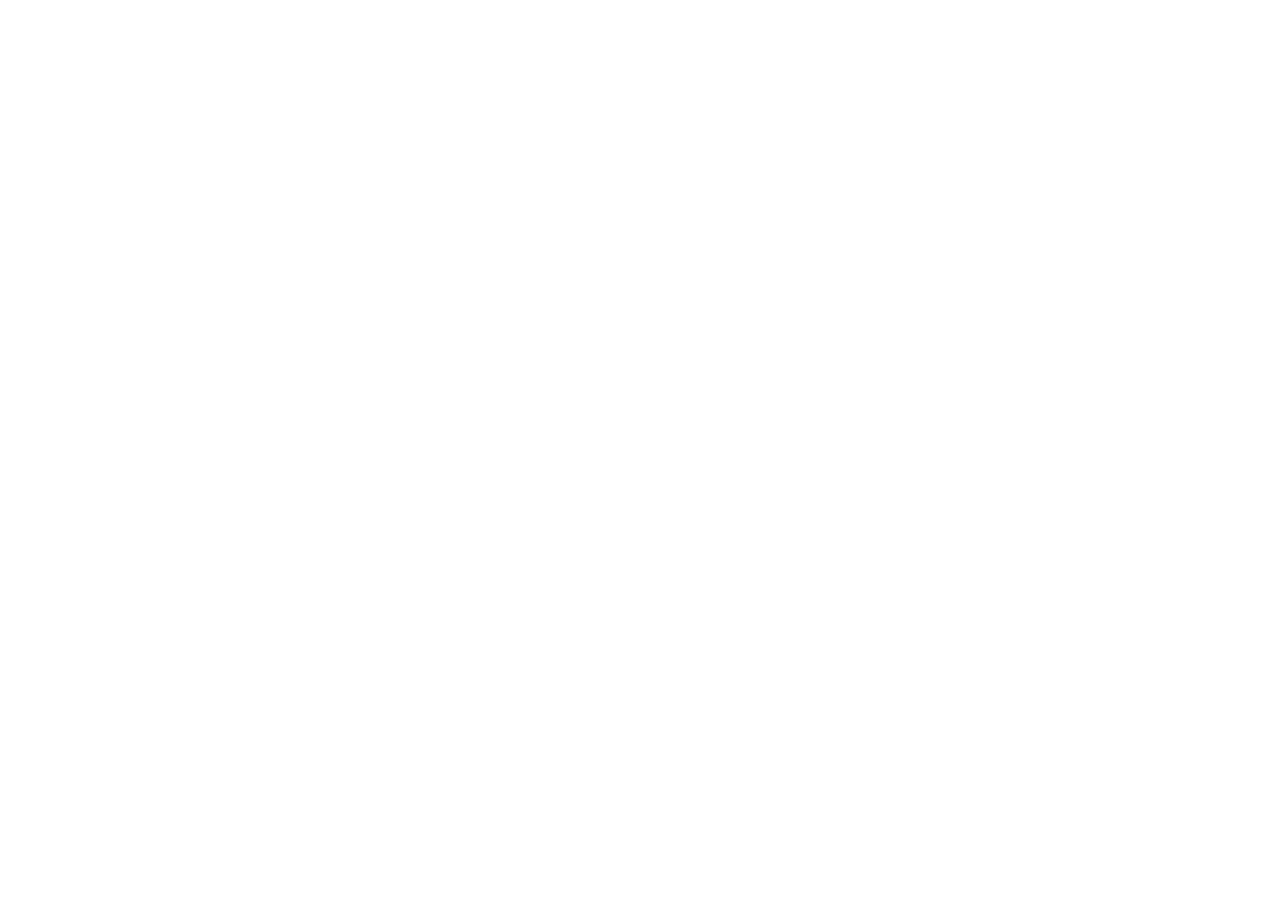
==== index.html @ 13086b63 "initial" ====
<!doctype html>
<html class="no-js" lang="">
    <head>
        <meta charset="utf-8">
        <meta http-equiv="X-UA-Compatible" content="IE=edge,chrome=1">
        <title>Puzzle</title>
        <meta name="description" content="">
        <meta name="viewport" content="width=device-width, initial-scale=1">
        <link rel="apple-touch-icon" href="apple-touch-icon.png">

        <link rel="stylesheet" href="css/normalize.min.css">
        <link rel="stylesheet" href="css/main.css">
    </head>
    <body>

        <script src="//ajax.googleapis.com/ajax/libs/jquery/1.11.2/jquery.min.js"></script>
        <script>window.jQuery || document.write('<script src="js/vendor/jquery-1.11.2.min.js"><\/script>')</script>

        <script src="js/main.js"></script>

        <script>
            (function(b,o,i,l,e,r){b.GoogleAnalyticsObject=l;b[l]||(b[l]=
            function(){(b[l].q=b[l].q||[]).push(arguments)});b[l].l=+new Date;
            e=o.createElement(i);r=o.getElementsByTagName(i)[0];
            e.src='//www.google-analytics.com/analytics.js';
            r.parentNode.insertBefore(e,r)}(window,document,'script','ga'));
            ga('create','UA-XXXXX-X','auto');ga('send','pageview');
        </script>
    </body>
</html>
---- css/main.css ----
/*! HTML5 Boilerplate v5.0 | MIT License | http://h5bp.com/ */

html {
    color: #222;
    font-size: 1em;
    line-height: 1.4;
}

::-moz-selection {
    background: #b3d4fc;
    text-shadow: none;
}

::selection {
    background: #b3d4fc;
    text-shadow: none;
}

hr {
    display: block;
    height: 1px;
    border: 0;
    border-top: 1px solid #ccc;
    margin: 1em 0;
    padding: 0;
}

audio,
canvas,
iframe,
img,
svg,
video {
    vertical-align: middle;
}

fieldset {
    border: 0;
    margin: 0;
    padding: 0;
}

textarea {
    resize: vertical;
}

.browserupgrade {
    margin: 0.2em 0;
    background: #ccc;
    color: #000;
    padding: 0.2em 0;
}


/* ==========================================================================
   Author's custom styles
   ========================================================================== */


canvas {
    max-width: 100%;
    max-height: 500px;
}












/* ==========================================================================
   Media Queries
   ========================================================================== */

@media only screen and (min-width: 35em) {

}

@media print,
       (-o-min-device-pixel-ratio: 5/4),
       (-webkit-min-device-pixel-ratio: 1.25),
       (min-resolution: 120dpi) {

}

/* ==========================================================================
   Helper classes
   ========================================================================== */

.hidden {
    display: none !important;
    visibility: hidden;
}

.visuallyhidden {
    border: 0;
    clip: rect(0 0 0 0);
    height: 1px;
    margin: -1px;
    overflow: hidden;
    padding: 0;
    position: absolute;
    width: 1px;
}

.visuallyhidden.focusable:active,
.visuallyhidden.focusable:focus {
    clip: auto;
    height: auto;
    margin: 0;
    overflow: visible;
    position: static;
    width: auto;
}

.invisible {
    visibility: hidden;
}

.clearfix:before,
.clearfix:after {
    content: " ";
    display: table;
}

.clearfix:after {
    clear: both;
}

.clearfix {
    *zoom: 1;
}

/* ==========================================================================
   Print styles
   ========================================================================== */

@media print {
    *,
    *:before,
    *:after {
        background: transparent !important;
        color: #000 !important;
        box-shadow: none !important;
        text-shadow: none !important;
    }

    a,
    a:visited {
        text-decoration: underline;
    }

    a[href]:after {
        content: " (" attr(href) ")";
    }

    abbr[title]:after {
        content: " (" attr(title) ")";
    }

    a[href^="#"]:after,
    a[href^="javascript:"]:after {
        content: "";
    }

    pre,
    blockquote {
        border: 1px solid #999;
        page-break-inside: avoid;
    }

    thead {
        display: table-header-group;
    }

    tr,
    img {
        page-break-inside: avoid;
    }

    img {
        max-width: 100% !important;
    }

    p,
    h2,
    h3 {
        orphans: 3;
        widows: 3;
    }

    h2,
    h3 {
        page-break-after: avoid;
    }
}
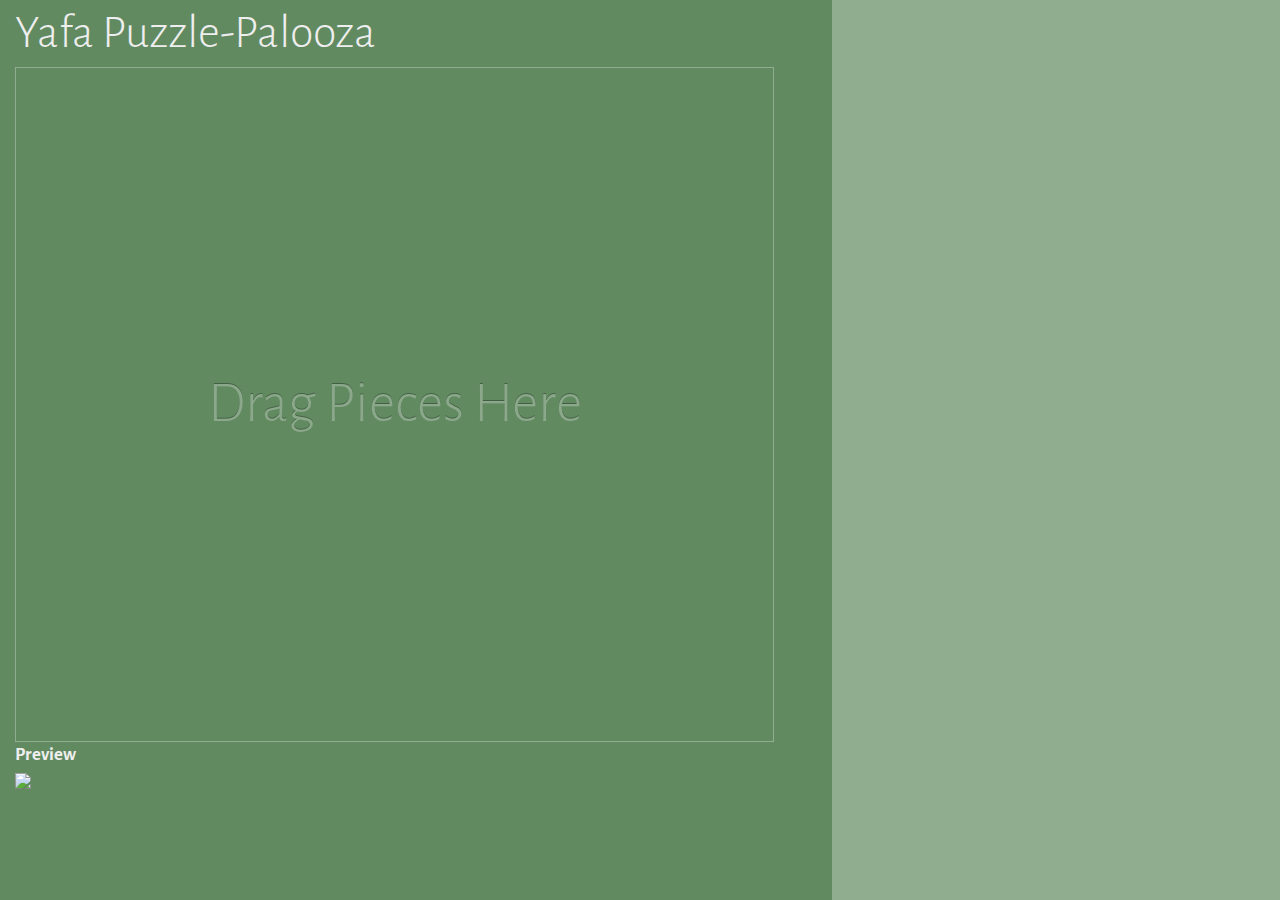
==== commit c04b3764: "working on puzzle itfc" ====
--- a/index.html
+++ b/index.html
@@ -8,15 +8,31 @@
         <meta name="viewport" content="width=device-width, initial-scale=1">
         <link rel="apple-touch-icon" href="apple-touch-icon.png">
 
+        <link href='https://fonts.googleapis.com/css?family=Alegreya+Sans:400,300,700' rel='stylesheet' type='text/css'>
         <link rel="stylesheet" href="css/normalize.min.css">
         <link rel="stylesheet" href="css/main.css">
     </head>
     <body>
+        <h1>Yafa Puzzle-Palooza</h1>
+
+        <div class="puzzle-board">
+            <div class="puzzle-empty">Drag Pieces Here</div>
+        </div>
+        <div class="puzzle-preview"><h3>Preview</h3><img src="http://placehold.it/300/300" /></div>
+        <div class="puzzle-pieces"><div class="pp-inner"></div></div>
+
 
         <script src="//ajax.googleapis.com/ajax/libs/jquery/1.11.2/jquery.min.js"></script>
+        <script src="https://code.jquery.com/ui/1.11.4/jquery-ui.js"></script>
         <script>window.jQuery || document.write('<script src="js/vendor/jquery-1.11.2.min.js"><\/script>')</script>
 
+        <!--<script src="js/monkeypatch-mousestart.js"></script>-->
+        <script src="js/vendor/interact.js"></script>
+        <script src="js/puzzle-piece-basic.js"></script>
+        <script src="js/puzzle.js"></script>
         <script src="js/main.js"></script>
+
+        <script>Main.init()</script>
 
         <script>
             (function(b,o,i,l,e,r){b.GoogleAnalyticsObject=l;b[l]||(b[l]=
--- a/css/main.css
+++ b/css/main.css
@@ -1,4 +1,7 @@
 /*! HTML5 Boilerplate v5.0 | MIT License | http://h5bp.com/ */
+* {
+    box-sizing: border-box;
+}
 
 html {
     color: #222;
@@ -55,23 +58,84 @@
 /* ==========================================================================
    Author's custom styles
    ========================================================================== */
-
-
-canvas {
-    max-width: 100%;
-    max-height: 500px;
-}
-
-
-
-
-
-
-
-
-
-
-
+html {
+    height: 100%;
+}
+body {
+    min-height: 100%;
+}
+body,
+button,
+input {
+    font-family: 'Alegreya Sans', sans-serif;
+}
+
+body {
+    background-image: url(/img/brushed-alum-dark.png);
+    background-color: rgba(49, 103, 49, 0.77);
+    color: #eee;
+    padding-left: 15px;
+}
+.puzzle-board {
+    width: 60%;
+    border: 1px solid rgba(255, 255, 255, 0.3);
+    height: 75vh;
+    position: relative;
+}
+
+.puzzle-empty {
+    text-align: center;
+    font-size: 58px;
+    text-shadow: 0 -1px 0 black;
+    opacity: 0.3;
+    font-weight: 300;
+    vertical-align: middle;
+    position: absolute;
+    top: 50%;
+    width: 100%;
+    transform: translateY(-50%);
+}
+h1 {
+    font-weight: 300;
+    margin: 0;
+    font-size: 3em;
+}
+
+.puzzle-preview h3 {
+    margin: 0;
+}
+
+.puzzle-preview img {
+    max-height: 60px;
+}
+
+.puzzle-pieces {
+    position: absolute;
+    right: 0;
+    top: 0;
+    height: 100%;
+    width: 35%;
+    background: rgba(255 ,255, 255, 0.3);
+}
+
+.piece.active {
+    outline: 1px solid #bada55;
+}
+
+.puzzle-pieces .pp-inner {
+    padding: 10%;
+    transform-origin: top left;
+}
+
+/*
+.puzzle-pieces .pp-inner {   
+    transform: scale(0.2);
+    transform-origin: top left;
+    max-width: none;
+    width: 510%;
+    padding: 10%;
+}
+*/
 
 /* ==========================================================================
    Media Queries
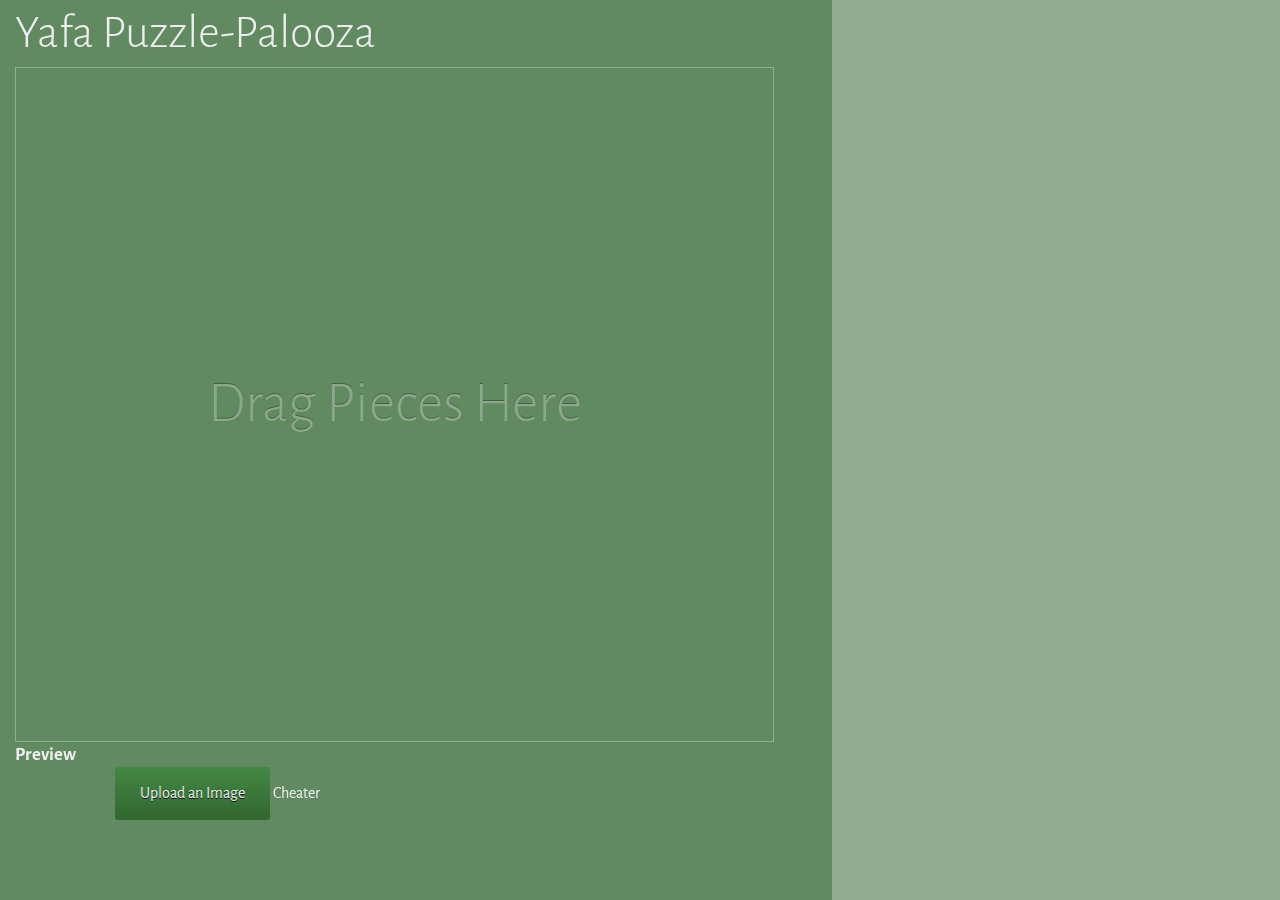
==== commit e89ae199: "working puzzle" ====
--- a/index.html
+++ b/index.html
@@ -15,13 +15,23 @@
     <body>
         <h1>Yafa Puzzle-Palooza</h1>
 
-        <div class="puzzle-board">
+        <div class="puzzle-board empty">
             <div class="puzzle-empty">Drag Pieces Here</div>
         </div>
         <div class="puzzle-preview"><h3>Preview</h3><img src="http://placehold.it/300/300" /></div>
+        <div class="puzzle-actions">
+            <div class="upload btn file-btn">
+                Upload an Image
+                <input type="file" accept="image/*" />
+            </div>
+            <a class="cheat-btn">
+                Cheater
+            </a>
+        </div>
         <div class="puzzle-pieces"><div class="pp-inner"></div></div>
 
 
+        <div class="puzzle-overlay"><span>Loading</span></div>
         <script src="//ajax.googleapis.com/ajax/libs/jquery/1.11.2/jquery.min.js"></script>
         <script src="https://code.jquery.com/ui/1.11.4/jquery-ui.js"></script>
         <script>window.jQuery || document.write('<script src="js/vendor/jquery-1.11.2.min.js"><\/script>')</script>
--- a/css/main.css
+++ b/css/main.css
@@ -75,12 +75,24 @@
     background-color: rgba(49, 103, 49, 0.77);
     color: #eee;
     padding-left: 15px;
+    overflow: hidden;
 }
 .puzzle-board {
     width: 60%;
     border: 1px solid rgba(255, 255, 255, 0.3);
     height: 75vh;
     position: relative;
+}
+.puzzle-empty {
+    display: none;
+}
+.puzzle-board.empty .puzzle-empty {
+    display: block;
+    pointer-events: none;
+}
+.puzzle-board .piece {
+    transform-origin: top left;
+    position: absolute;
 }
 
 .puzzle-empty {
@@ -100,15 +112,66 @@
     margin: 0;
     font-size: 3em;
 }
-
+.puzzle-preview,
+.puzzle-actions {
+    float: left;
+}
+.puzzle-preview {
+    width: 100px;
+}
 .puzzle-preview h3 {
     margin: 0;
 }
+.file-btn {
+    position: relative;
+}
+.file-btn input[type=file] {
+    position: absolute;
+    top: 0;
+    left: 0;
+    width: 100%;
+    height: 100%;
+    opacity: 0;
+    z-index: 1;
+    cursor: pointer;
+}
+.btn {
+    background: linear-gradient(#448844, #316731);
+    padding: 15px 25px;
+    border-radius: 3px;
+    margin: 25px 0;
+    text-shadow: 0 1px 0 rgba(0, 0, 0, 0.9);
+    cursor: pointer;
+    border: 0;
+    display: inline-block;
+}
 
 .puzzle-preview img {
-    max-height: 60px;
-}
-
+    display: none;
+    transform-origin: top left;
+    transition: transform .5s linear;
+}
+.puzzle-preview img.expanded {
+    z-index: 100;
+    position: relative;
+    display: inline-block;
+}
+
+.puzzle-overlay {
+    background: rgba(0, 0, 0, 0.7);
+    position: fixed;
+    top: 0;
+    left: 0;
+    width: 100%;
+    height: 100%;
+    opacity: 0;
+    z-index: -1;
+    transition: opacity .2s linear;
+}
+.puzzle-overlay.active {
+    z-index: 99;
+    opacity: 1;
+}
 .puzzle-pieces {
     position: absolute;
     right: 0;
@@ -117,14 +180,25 @@
     width: 35%;
     background: rgba(255 ,255, 255, 0.3);
 }
-
+.piece.not-placed {
+    transform-origin: top left;
+}
 .piece.active {
     outline: 1px solid #bada55;
 }
-
+.piece.dragging {
+    transform: scale(1) !important;
+    z-index: 9999;
+}
 .puzzle-pieces .pp-inner {
     padding: 10%;
-    transform-origin: top left;
+    position: relative;
+    width: 100%;
+    height: 100%;
+    transform-origin: top left;
+    /*max-height: 100%;*/
+
+    /*overflow-y: auto;*/
 }
 
 /*
